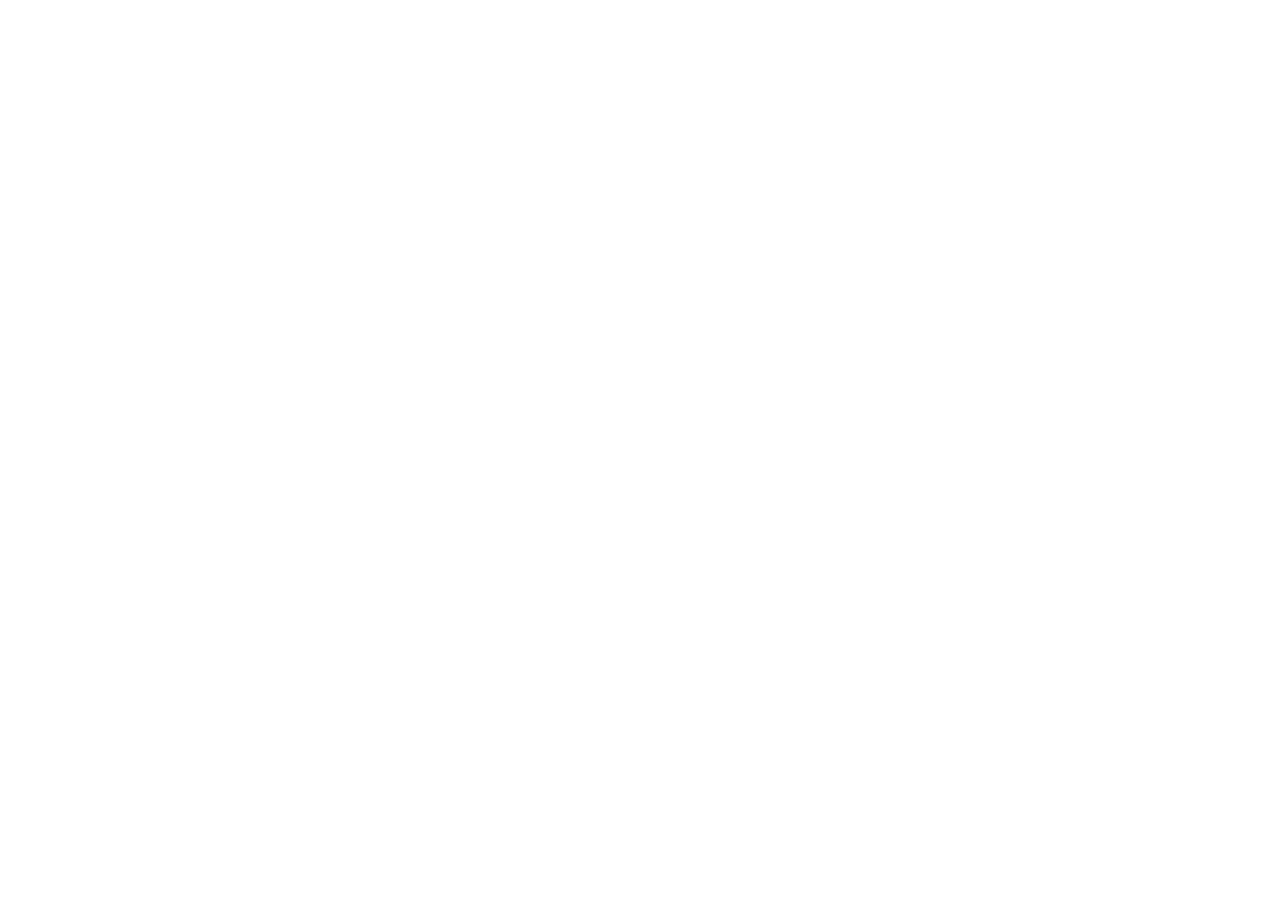
==== 3 Paskaita/Index.html @ 1c083798 "first commit" ====
<!doctype html>
<html lang="en">
  <head>
    <meta charset="UTF-8" />
    <meta name="viewport" content="width=device-width, initial-scale=1.0" />
    <title>Trečia Paskaita</title>
  </head>
  <body></body>
</html>
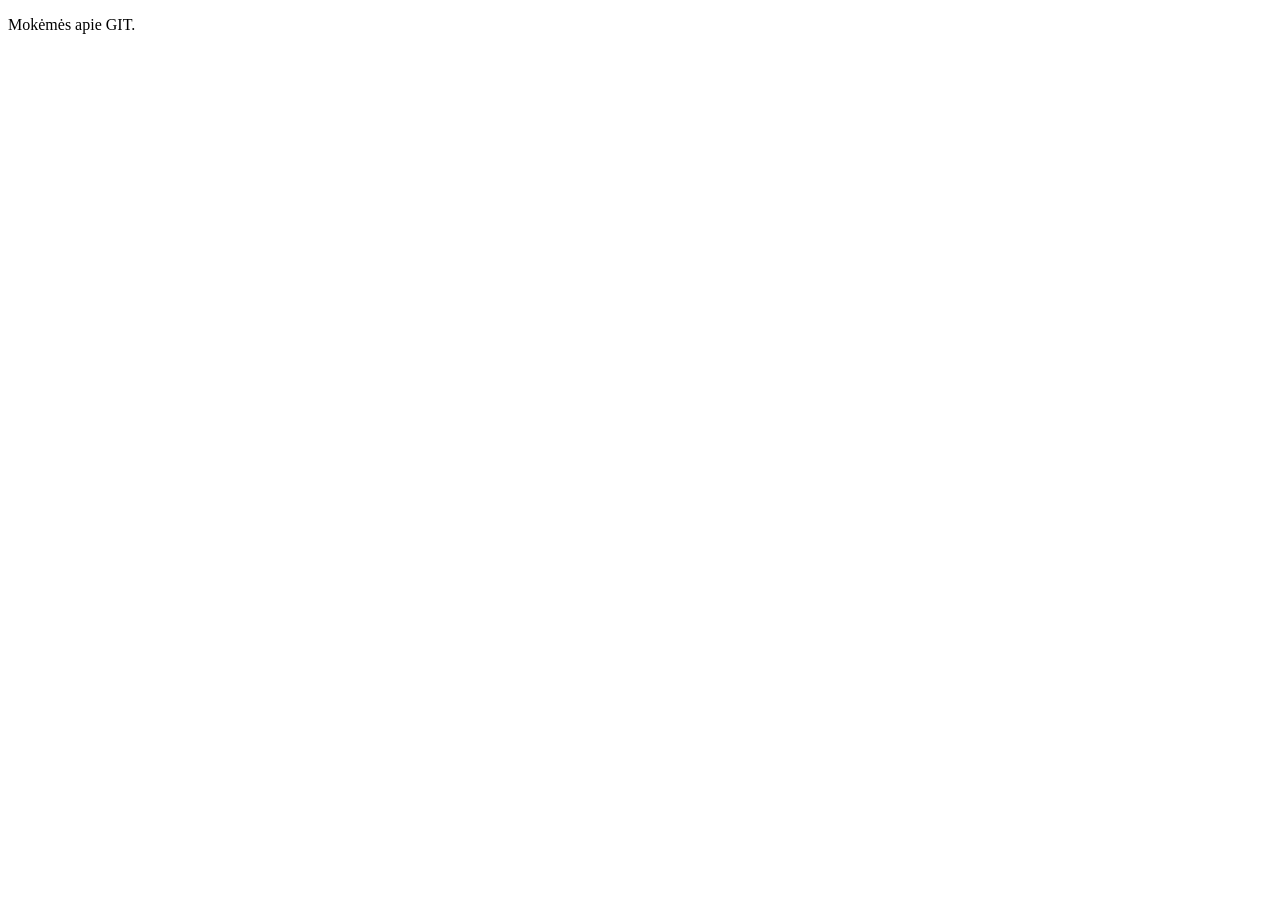
==== commit fb1082d0: "4 Paskaita upload" ====
--- a/3 Paskaita/Index.html
+++ b/3 Paskaita/Index.html
@@ -5,5 +5,7 @@
     <meta name="viewport" content="width=device-width, initial-scale=1.0" />
     <title>Trečia Paskaita</title>
   </head>
-  <body></body>
+  <body>
+    <p>Mokėmės apie GIT.</p>
+  </body>
 </html>
